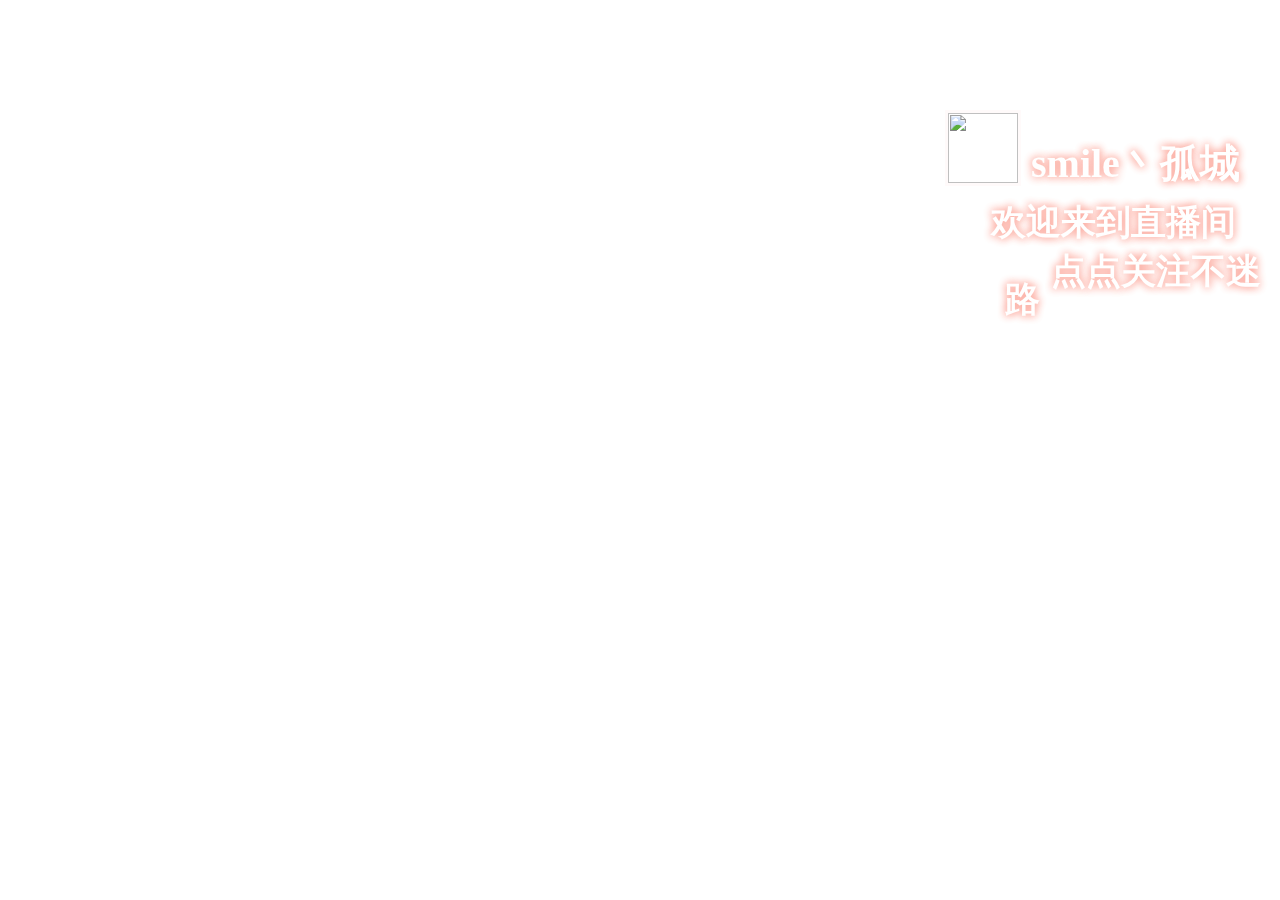
==== index.html @ c0f4451f "init: 初始化部署;" ====
<html xmlns="http://www.w3.org/1999/html">
	<head>
		<meta charset="utf-8">
		<title>虎牙 | smile丶孤城</title>
		<meta name="author" content="Smith°">
		<meta name="description" content="虎牙-smile丶孤城">
		<meta name="viewport" content="width=device-width, initial-scale=1, maximum-scale=1">
		<meta property="og:title" content="虎牙 | smile丶孤城">
		<meta property="og:site_name" content="虎牙 | smile丶孤城">
		<meta property="og:image" content="">

		<!--    style   -->
		<link rel="stylesheet" href="https://sy70927222.github.io/syfight/layui/css/layui.css" media="screen"
			  type="text/css">
		<link rel="stylesheet" href="https://sy70927222.github.io/syfight/css/style.css">
		<link rel="stylesheet" href="./css/miss.css" media="screen" type="text/css">
	</head>
	<body>
		<!-- 顶部文字荧幕 -->
		<div id="title" style="display: none" class="miss">
		</div>
		<aside id="sidebar" class="site-tree font">
			<div id="gift" class="miss">
				<div id="head">
					<div class="layui-inline" style="display: block">
						<img width="70" height="70"
							 src="https://huyaimg.msstatic.com/avatar/1040/e3/0dfc85d55e4f08478060832b6b9ed2_180_135.jpg"
							 class="layui-circle">
					</div>
					<h1>smile丶孤城</h1>
					<h4 style="margin: 30px 0 0 20px;">
						<li>欢迎来到直播间</li>
					</h4>
					<!--<h4 style="margin: -5px 0 0 58px;"><li >蓦然回首</li></h4>-->
					<h4 style="margin: 20px 0 20px 80px;">
						<li>点点关注不迷路</li>
					</h4>
				</div>
				<ul id="nav" class="layui-nav layui-nav-tree layui-bg-cyan layui-inline" lay-filter="demo">
				</ul>
			</div>
			<div id="home" style="display: none" class="miss">
				<h1>房间密码：0729</h1>
			</div>
			<div id="time" style="display: none" class="miss">
				<h1 id="timeEnd"></h1>
			</div>
		</aside>
	</body>

	<script src="https://sy70927222.github.io/syfight/js/jquery.js"></script>
	<script>
        $(function () {
            miss.init();
        });
        const miss = {
            /* 文字滚动特效 */
            data: {
            },
            init: () => {  /* 初始化 */
                let data = {
                    title: "游戏名称：艾尔登法环",
                    hiddenHead: true, 	//是否隐藏头
                    gifts: [{
                        img: `https://huyaimg.msstatic.com/cdnimage/actprop/20571_1_0_prop_streamer_resource_1645068821.png`,
                        description: "X1&nbsp;上车一局(限首送)"
                    }, {
                        img: `./stats/images/gift/bottle.png`,
                        description: "X1&nbsp;上车一局"
                    }, {
                        img: `./stats/images/gift/book.png`,
                        description: "X1&nbsp;直到下播"
                    }],
                    isTime: true,		//是否显示倒计时
                    longTime: 6 * 3600,	//倒计时时长
                    timeIndex: 0,		//倒计时定时器编号
                    isHome: true		//是否显示房间密码
				};
                if (data !== miss.data) {
                    if (data.title) {
                        $("#title").show().html(`<h1>${data.title}</h1>`);
                    }
                    //礼物面板
                    $("nav").html("");
                    if(data.gifts){
                        for (let gift of data.gifts) {
                            $("#nav").append(`<li class="layui-nav-item"><a href="#">
							<i class="layui-icon" style="background: url(${gift.img}) no-repeat;"></i>${gift.description}</a></li>`);
                        }
					}
                    if (data.isHome) {
                        $("#home").show();
                    }
                    if (data.isTime && data.isTime !== miss.data.isTime) {
                        clearInterval(miss.data.timeIndex);
                        $("#time").show();
                        data.timeIndex = miss.timeEnd(data.longTime);
                    }
                    miss.data = data;
                }
            },
            timeEnd: (longTime) => {	/* 倒计时方法 */
                return setInterval(function () {
                    let day = 0,
                        hour = 0,
                        minute = 0,
                        second = 0;//时间默认值
                    if (longTime > 0) {
                        day = Math.floor(longTime / (60 * 60 * 24));
                        hour = Math.floor(longTime / (60 * 60)) - (day * 24);
                        minute = Math.floor(longTime / 60) - (day * 24 * 60) - (hour * 60);
                        second = Math.floor(longTime) - (day * 24 * 60 * 60) - (hour * 60 * 60) - (minute * 60);
                    }
                    $("#timeEnd").html(`直播结束：${hour < 9 ? `0${hour}` : hour}:${minute < 9 ? `0${minute}` : minute}:${second < 9 ? `0${second}` : second}`);
                    longTime--;
                }, 1000);
            }
        }
	</script>
</html>
---- css/miss.css ----
* {
    margin: 0;
    padding: 0;
    font-family: "Microsoft YaHei";
}

#title {
    text-align: center;
    position: fixed;
    width: 50%;
    height: 80px;
    border-radius: 100px;
    top: 70px;
    left: 25%;
}

#title h1 {
    font-size: 55px;
    overflow: hidden;
    white-space: nowrap;
    margin-left: 20px;
    margin-right: 20px;
}

#sidebar {
    transition: 0.4s cubic-bezier(0.58, 0.81, 0.3, 0.89);
    line-height: 1.8em;
    position: fixed;
    height: auto;
    display: inline-block;
    vertical-align: top;
    right: 5px;
    top: 10%;
}

#sidebar, #head, .layui-nav-tree, #sidebar div {
    border-radius: 17px;
    width: 350px;
}

#gift {
    padding-bottom: 12px;
}

#home {
    height: 45px;
    right: 5px;
    margin-top: 5px;
}

#home h1 {
    font-size: 30px;
    overflow: hidden;
    white-space: nowrap;
    height: 40px;
    padding-top: 8px;
    padding-left: 25px;
}

#time {
    height: 45px;
    right: 5px;
    margin-top: 5px;
}

#time h1 {
    font-size: 30px;
    overflow: hidden;
    white-space: nowrap;
    height: 40px;
    padding-top: 8px;
    padding-left: 25px;
}

.site-tree, .site-content {
    display: inline-block;
    vertical-align: top;
}

#head {
    height: auto;
}

.layui-inline img {
    border: 3px solid #fffafa;
    float: left;
    margin: 20px 0 0 20px;
}


#head h1 {
    margin: 60px 0 0 10px;
    display: inline-block;
}

#head h1 {
    font-size: 40px;
}

#head h4 li {
    font-size: 35px;
}

#nav {
    background: none !important;
}

.layui-nav-item a i {
    display: block;
    float: left;
    width: 20px;
    margin-right: 10px;
    background-size: auto 40px !important;
    animation: fans 1000ms steps(10) infinite;
}

.layui-nav-item a i,
.layui-nav-item a {
    font-size: 30px;
    padding-left: 20px;
    height: 40px !important;
    line-height: 40px !important;
}

@keyframes fans {
    0% {
        background-position: 0 bottom;
    }
    100% {
        background-position: -400px bottom;
    }
}


/* 字体颜色Begin */
.font {
    color: #fff;
    text-shadow: 0 0 0.5em #fabbb2, 0 0 0.5em #f87;
}

/* 字体颜色End*/

/* 流光Begin */
.miss {
    animation: liuguang 2s infinite linear;
}

@keyframes liuguang {
    0% {
        background: linear-gradient(to bottom right, rgb(2, 247, 255, 0.6) 0%, rgb(230, 0, 255, 0.6) 100%, rgb(2, 247, 255, 0.6) 200%, rgb(230, 0, 255, 0.6) 300%);
    }

    5% {
        background: linear-gradient(to bottom right, rgb(2, 247, 255, 0.6) -10%, rgb(230, 0, 255, 0.6) 90%, rgb(2, 247, 255, 0.6) 190%, rgb(230, 0, 255, 0.6) 290%);
    }

    10% {
        background: linear-gradient(to bottom right, rgb(2, 247, 255, 0.6) -20%, rgb(230, 0, 255, 0.6) 80%, rgb(2, 247, 255, 0.6) 180%, rgb(230, 0, 255, 0.6) 280%);
    }

    15% {
        background: linear-gradient(to bottom right, rgb(2, 247, 255, 0.6) -30%, rgb(230, 0, 255, 0.6) 70%, rgb(2, 247, 255, 0.6) 170%, rgb(230, 0, 255, 0.6) 270%);
    }

    20% {
        background: linear-gradient(to bottom right, rgb(2, 247, 255, 0.6) -40%, rgb(230, 0, 255, 0.6) 60%, rgb(2, 247, 255, 0.6) 160%, rgb(230, 0, 255, 0.6) 260%);
    }

    25% {
        background: linear-gradient(to bottom right, rgb(2, 247, 255, 0.6) -50%, rgb(230, 0, 255, 0.6) 50%, rgb(2, 247, 255, 0.6) 150%, rgb(230, 0, 255, 0.6) 250%);
    }

    30% {
        background: linear-gradient(to bottom right, rgb(2, 247, 255, 0.6) -60%, rgb(230, 0, 255, 0.6) 40%, rgb(2, 247, 255, 0.6) 140%, rgb(230, 0, 255, 0.6) 240%);
    }

    35% {
        background: linear-gradient(to bottom right, rgb(2, 247, 255, 0.6) -70%, rgb(230, 0, 255, 0.6) 30%, rgb(2, 247, 255, 0.6) 130%, rgb(230, 0, 255, 0.6) 230%);
    }

    40% {
        background: linear-gradient(to bottom right, rgb(2, 247, 255, 0.6) -80%, rgb(230, 0, 255, 0.6) 20%, rgb(2, 247, 255, 0.6) 120%, rgb(230, 0, 255, 0.6) 220%);
    }

    45% {
        background: linear-gradient(to bottom right, rgb(2, 247, 255, 0.6) -90%, rgb(230, 0, 255, 0.6) 10%, rgb(2, 247, 255, 0.6) 110%, rgb(230, 0, 255, 0.6) 210%);
    }

    50% {
        background: linear-gradient(to bottom right, rgb(2, 247, 255, 0.6) -100%, rgb(230, 0, 255, 0.6) 0%, rgb(2, 247, 255, 0.6) 100%, rgb(230, 0, 255, 0.6) 200%);
    }


    55% {
        background: linear-gradient(to bottom right, rgb(2, 247, 255, 0.6) -110%, rgb(230, 0, 255, 0.6) -10%, rgb(2, 247, 255, 0.6) 90%, rgb(230, 0, 255, 0.6) 190%);
    }

    60% {
        background: linear-gradient(to bottom right, rgb(2, 247, 255, 0.6) -120%, rgb(230, 0, 255, 0.6) -20%, rgb(2, 247, 255, 0.6) 80%, rgb(230, 0, 255, 0.6) 180%);
    }

    65% {
        background: linear-gradient(to bottom right, rgb(2, 247, 255, 0.6) -130%, rgb(230, 0, 255, 0.6) -30%, rgb(2, 247, 255, 0.6) 70%, rgb(230, 0, 255, 0.6) 170%);
    }

    70% {
        background: linear-gradient(to bottom right, rgb(2, 247, 255, 0.6) -140%, rgb(230, 0, 255, 0.6) -40%, rgb(2, 247, 255, 0.6) 60%, rgb(230, 0, 255, 0.6) 160%);
    }

    75% {
        background: linear-gradient(to bottom right, rgb(2, 247, 255, 0.6) -150%, rgb(230, 0, 255, 0.6) -50%, rgb(2, 247, 255, 0.6) 50%, rgb(230, 0, 255, 0.6) 150%);
    }

    80% {
        background: linear-gradient(to bottom right, rgb(2, 247, 255, 0.6) -160%, rgb(230, 0, 255, 0.6) -60%, rgb(2, 247, 255, 0.6) 40%, rgb(230, 0, 255, 0.6) 140%);
    }

    85% {
        background: linear-gradient(to bottom right, rgb(2, 247, 255, 0.6) -170%, rgb(230, 0, 255, 0.6) -70%, rgb(2, 247, 255, 0.6) 30%, rgb(230, 0, 255, 0.6) 130%);
    }

    90% {
        background: linear-gradient(to bottom right, rgb(2, 247, 255, 0.6) -180%, rgb(230, 0, 255, 0.6) -80%, rgb(2, 247, 255, 0.6) 20%, rgb(230, 0, 255, 0.6) 120%);
    }

    95% {
        background: linear-gradient(to bottom right, rgb(2, 247, 255, 0.6) -190%, rgb(230, 0, 255, 0.6) -90%, rgb(2, 247, 255, 0.6) 10%, rgb(230, 0, 255, 0.6) 110%);
    }

    100% {
        background: linear-gradient(to bottom right, rgb(2, 247, 255, 0.6) -200%, rgb(230, 0, 255, 0.6) -100%, rgb(2, 247, 255, 0.6) 0%, rgb(230, 0, 255, 0.6) 100%);
    }
}

/* 流光边框End */
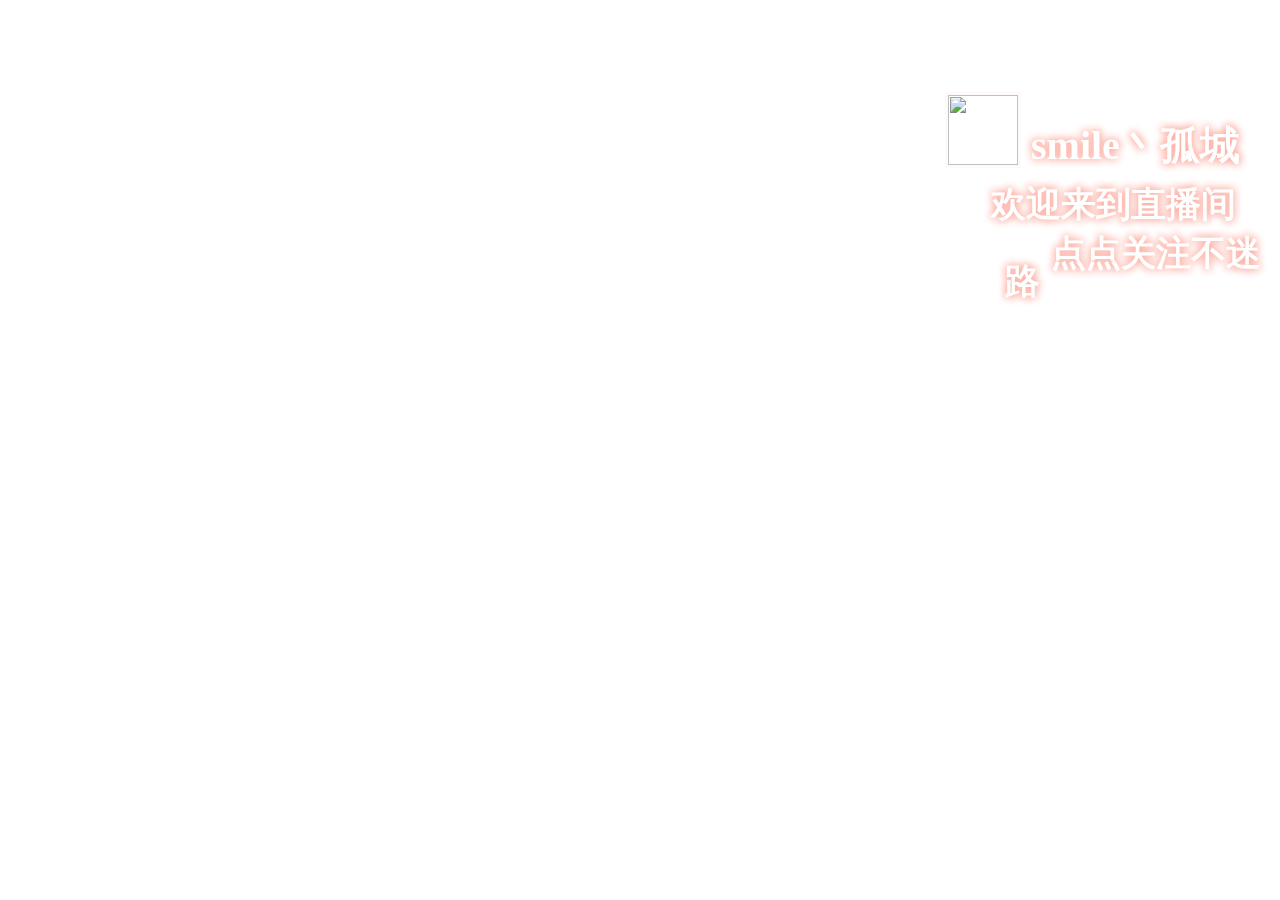
==== commit a2edda2b: "dev: 增加贵宾席滚动面板；" ====
--- a/index.html
+++ b/index.html
@@ -45,76 +45,15 @@
 			<div id="time" style="display: none" class="miss">
 				<h1 id="timeEnd"></h1>
 			</div>
+			<div id="guests" style="display: none" class="miss">
+				<h1>贵宾席</h1>
+				<ul id="guest" class="layui-nav layui-nav-tree layui-inline">
+
+				</ul>
+			</div>
 		</aside>
 	</body>
 
-	<script src="https://sy70927222.github.io/syfight/js/jquery.js"></script>
-	<script>
-        $(function () {
-            miss.init();
-        });
-        const miss = {
-            /* 文字滚动特效 */
-            data: {
-            },
-            init: () => {  /* 初始化 */
-                let data = {
-                    title: "游戏名称：艾尔登法环",
-                    hiddenHead: true, 	//是否隐藏头
-                    gifts: [{
-                        img: `https://huyaimg.msstatic.com/cdnimage/actprop/20571_1_0_prop_streamer_resource_1645068821.png`,
-                        description: "X1&nbsp;上车一局(限首送)"
-                    }, {
-                        img: `./stats/images/gift/bottle.png`,
-                        description: "X1&nbsp;上车一局"
-                    }, {
-                        img: `./stats/images/gift/book.png`,
-                        description: "X1&nbsp;直到下播"
-                    }],
-                    isTime: true,		//是否显示倒计时
-                    longTime: 6 * 3600,	//倒计时时长
-                    timeIndex: 0,		//倒计时定时器编号
-                    isHome: true		//是否显示房间密码
-				};
-                if (data !== miss.data) {
-                    if (data.title) {
-                        $("#title").show().html(`<h1>${data.title}</h1>`);
-                    }
-                    //礼物面板
-                    $("nav").html("");
-                    if(data.gifts){
-                        for (let gift of data.gifts) {
-                            $("#nav").append(`<li class="layui-nav-item"><a href="#">
-							<i class="layui-icon" style="background: url(${gift.img}) no-repeat;"></i>${gift.description}</a></li>`);
-                        }
-					}
-                    if (data.isHome) {
-                        $("#home").show();
-                    }
-                    if (data.isTime && data.isTime !== miss.data.isTime) {
-                        clearInterval(miss.data.timeIndex);
-                        $("#time").show();
-                        data.timeIndex = miss.timeEnd(data.longTime);
-                    }
-                    miss.data = data;
-                }
-            },
-            timeEnd: (longTime) => {	/* 倒计时方法 */
-                return setInterval(function () {
-                    let day = 0,
-                        hour = 0,
-                        minute = 0,
-                        second = 0;//时间默认值
-                    if (longTime > 0) {
-                        day = Math.floor(longTime / (60 * 60 * 24));
-                        hour = Math.floor(longTime / (60 * 60)) - (day * 24);
-                        minute = Math.floor(longTime / 60) - (day * 24 * 60) - (hour * 60);
-                        second = Math.floor(longTime) - (day * 24 * 60 * 60) - (hour * 60 * 60) - (minute * 60);
-                    }
-                    $("#timeEnd").html(`直播结束：${hour < 9 ? `0${hour}` : hour}:${minute < 9 ? `0${minute}` : minute}:${second < 9 ? `0${second}` : second}`);
-                    longTime--;
-                }, 1000);
-            }
-        }
-	</script>
+	<script src="https://cdn.staticfile.org/jquery/1.10.2/jquery.min.js"></script>
+	<script src="./js/init.js"></script>
 </html>--- a/css/miss.css
+++ b/css/miss.css
@@ -30,7 +30,7 @@
     display: inline-block;
     vertical-align: top;
     right: 5px;
-    top: 10%;
+    top: 8%;
 }
 
 #sidebar, #head, .layui-nav-tree, #sidebar div {
@@ -111,6 +111,9 @@
     width: 20px;
     margin-right: 10px;
     background-size: auto 40px !important;
+}
+
+.fans {
     animation: fans 1000ms steps(10) infinite;
 }
 
@@ -122,6 +125,41 @@
     line-height: 40px !important;
 }
 
+#guests {
+    margin-top: 5px;
+    text-align: center;
+    height: 300px;
+}
+
+#guests h1 {
+    font-size: 38px;
+    display: block;
+    padding-top: 10px;
+    font-weight: bold;
+}
+
+
+#guests ul {
+    background: none !important;
+    text-align: left;
+    width: 95%;
+    height: 80%;
+    margin-top: 15px;
+    white-space: nowrap;
+    overflow: hidden scroll;
+}
+
+#guests ul::-webkit-scrollbar {
+    display: none;
+    animation: srollingY 1000ms steps(10) infinite;
+}
+
+#guests ul li {
+    margin: 0 10px;
+    font-size: 28px;
+    line-height: 30px;
+}
+
 @keyframes fans {
     0% {
         background-position: 0 bottom;
@@ -232,4 +270,17 @@
     }
 }
 
-/* 流光边框End */+/* 流光边框End */
+
+/* 内容上下滚动 */
+@keyframes srollingY {
+    0% {
+        transform: translateY(0px);
+    }
+    50% {
+        transform: translateY(-100%);
+    }
+    100% {
+        transform: translateY(0px);
+    }
+}